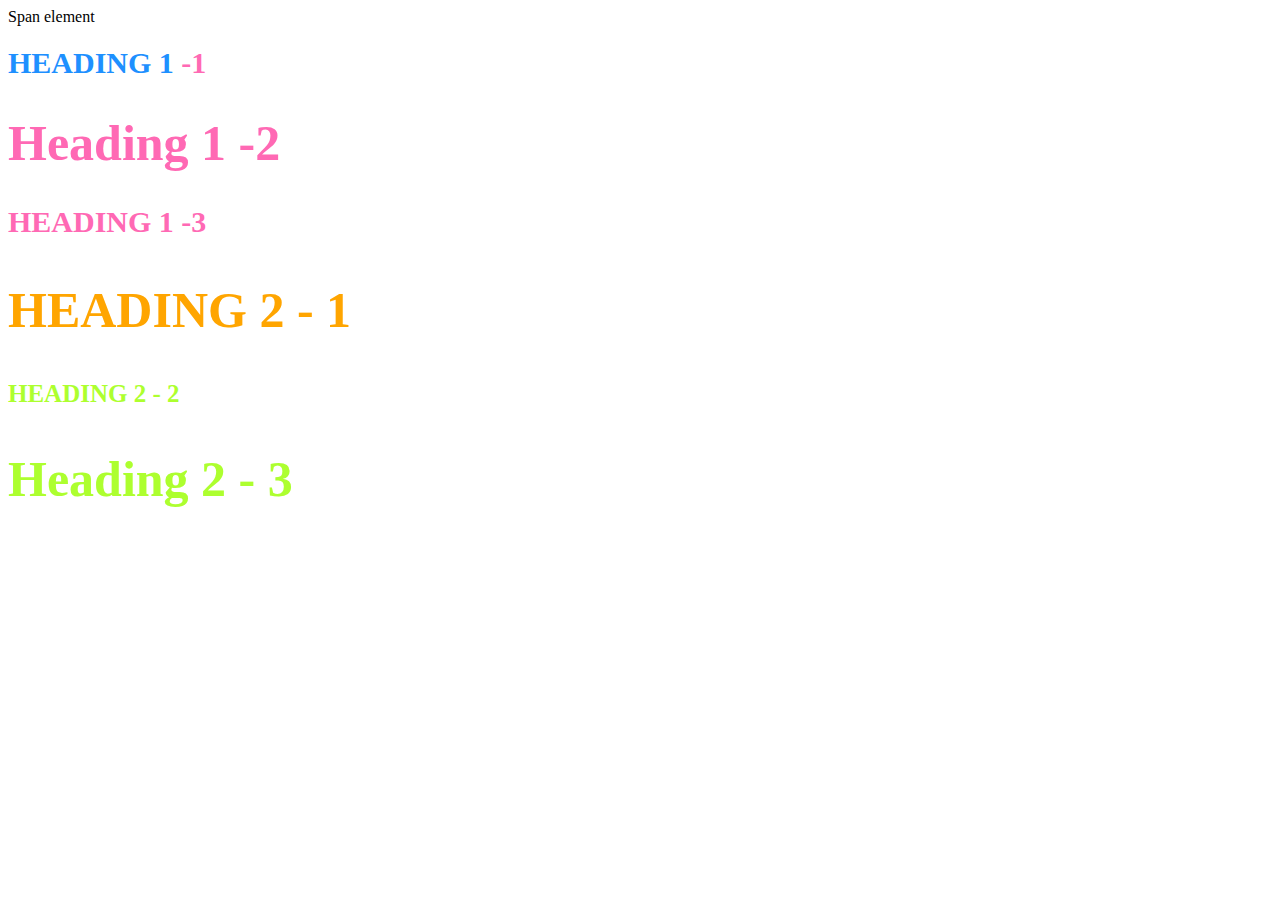
==== style-test.html @ cace15fb "Nothing really happened :/" ====
<!DOCTYPE html>
<html>
<head>
	<meta charset="utf-8">
	<meta name="viewport" content="width=device-width, initial-scale=1">
	<title>Style test</title>
	<style type="text/css">
		h1{
			font-size: 30px;
			color: hotpink;
		}

		h2{
			color: red;
			font-size: 25px;
		}

		h2{
			color: greenyellow;
		}

		.big{
			font-size: 50px;
		}

		.uppercase{
			text-transform: uppercase;
		}

		.big.uppercase{
			color: orange;
		}
		h1 span{
			color: DodgerBlue;
		}
	</style>
</head>
<body>
	<span>Span element</span>
	<h1 class="uppercase"><span>Heading 1</span> -1</h1>
	<h1 class="big">Heading 1 -2</h1>
	<h1 class="uppercase">Heading 1 -3</h1>
	<h2 class="big uppercase">Heading 2 - 1</h2>
	<h2 class="uppercase">Heading 2 - 2</h2>
	<h2 class="big">Heading 2 - 3</h2>

</body>
</html>
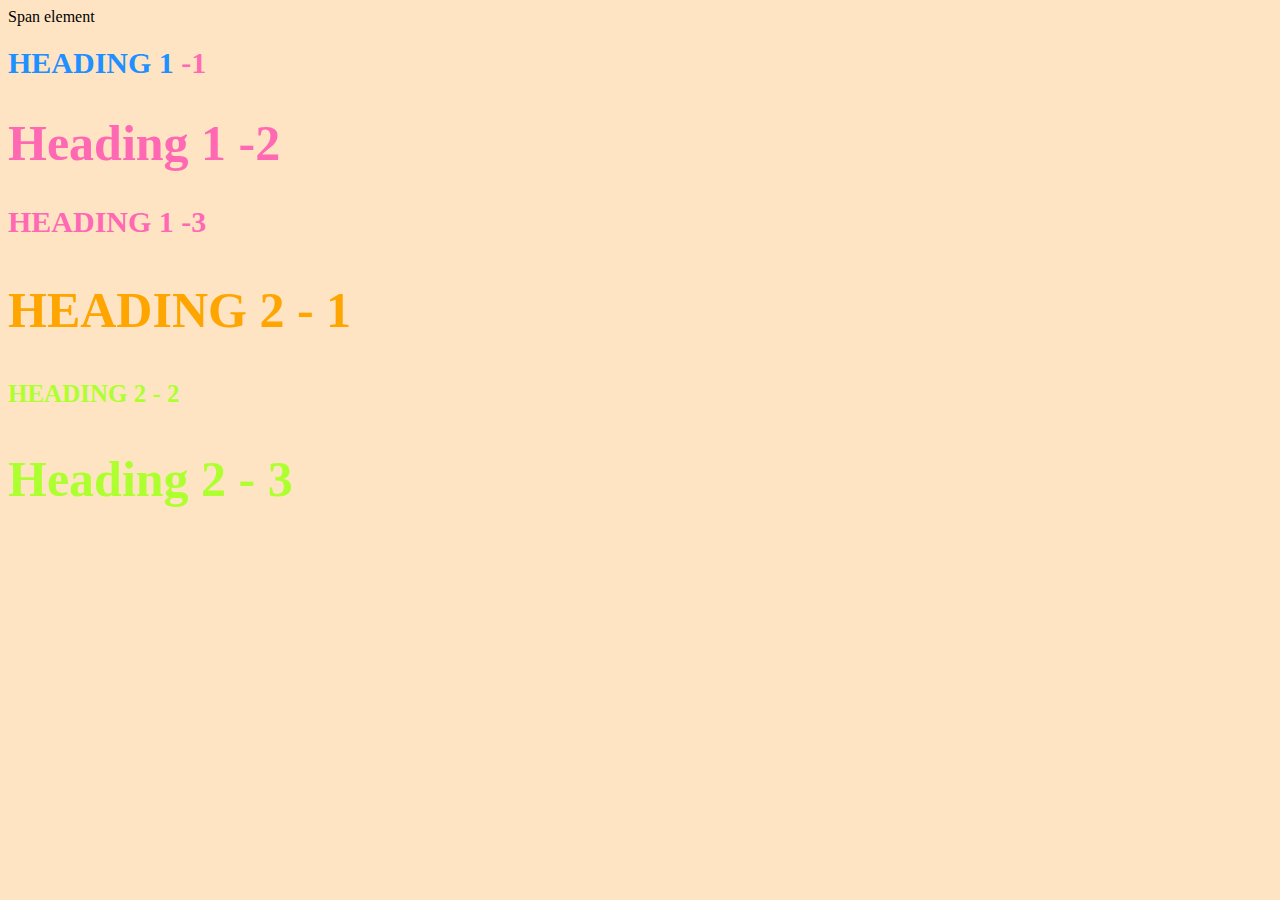
==== commit b7bc13c6: "Created a css test html page and css file" ====
--- a/style-test.html
+++ b/style-test.html
@@ -4,36 +4,7 @@
 	<meta charset="utf-8">
 	<meta name="viewport" content="width=device-width, initial-scale=1">
 	<title>Style test</title>
-	<style type="text/css">
-		h1{
-			font-size: 30px;
-			color: hotpink;
-		}
-
-		h2{
-			color: red;
-			font-size: 25px;
-		}
-
-		h2{
-			color: greenyellow;
-		}
-
-		.big{
-			font-size: 50px;
-		}
-
-		.uppercase{
-			text-transform: uppercase;
-		}
-
-		.big.uppercase{
-			color: orange;
-		}
-		h1 span{
-			color: DodgerBlue;
-		}
-	</style>
+	<link rel="stylesheet" type="text/css" href="css/test.css">
 </head>
 <body>
 	<span>Span element</span>
--- a/css/test.css
+++ b/css/test.css
@@ -0,0 +1,32 @@
+body{
+	background-color: Bisque;
+}
+
+h1{
+	font-size: 30px;
+	color: hotpink;
+}
+
+h2{
+	color: red;
+	font-size: 25px;
+}
+
+h2{
+	color: greenyellow;
+}
+
+.big{
+	font-size: 50px;
+}
+
+.uppercase{
+	text-transform: uppercase;
+}
+
+.big.uppercase{
+	color: orange;
+}
+h1 span{
+	color: DodgerBlue;
+}